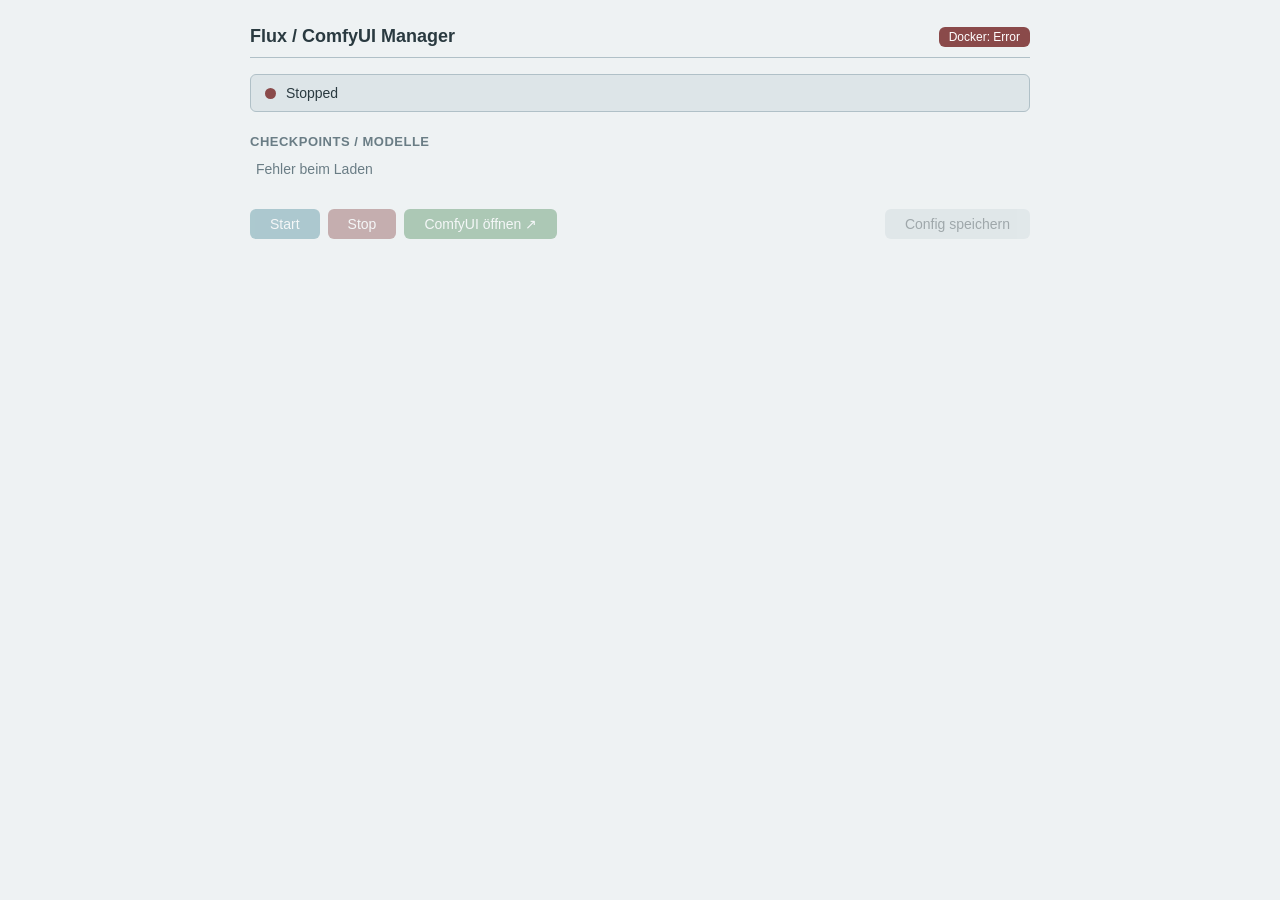
==== static/index.html @ bab30f20 "Inital commit" ====
<!doctype html>
<html lang="de">
   <head>
      <meta charset="UTF-8" />
      <meta name="viewport" content="width=device-width, initial-scale=1.0" />
      <title>Flux / ComfyUI Manager</title>
      <link rel="stylesheet" href="style.css" />
   </head>
   <body>
      <div class="app">
         <header>
            <h1>Flux / ComfyUI Manager</h1>
            <div id="dockerStatus" class="docker-badge">Docker: checking...</div>
         </header>

         <!-- Status -->
         <section class="status-bar" id="statusBar">
            <span class="status-dot" id="statusDot"></span>
            <span id="statusText">Stopped</span>
            <span id="statusCheckpoint" class="status-weight"></span>
            <span id="statusApi" class="status-api"></span>
         </section>

         <!-- Checkpoints List -->
         <section class="section">
            <h2>Checkpoints / Modelle</h2>
            <div id="checkpointsList" class="weights-list">
               <p class="muted">Loading...</p>
            </div>
         </section>

         <!-- Config Panel -->
         <section class="section" id="configSection" style="display: none">
            <h2>
               Parameter
               <span id="configModelName" class="config-model-name"></span>
            </h2>

            <div class="config-grid">
               <label>VRAM-Modus
                  <select id="vramMode">
                     <option value="lowvram">Low VRAM (~8 GB)</option>
                     <option value="normalvram" selected>Normal (16 GB)</option>
                     <option value="highvram">High VRAM</option>
                  </select>
               </label>
               <label>VAE Precision
                  <select id="vaePrecision">
                     <option value="auto" selected>Auto</option>
                     <option value="fp16">FP16 (spart ~1 GB)</option>
                     <option value="bf16">BF16</option>
                     <option value="fp32">FP32 (volle Qualität)</option>
                  </select>
               </label>
               <label>Preview-Methode
                  <select id="previewMethod">
                     <option value="auto" selected>Auto</option>
                     <option value="latent2rgb">latent2rgb (schnell)</option>
                     <option value="none">Keine</option>
                  </select>
               </label>
               <label class="checkbox">
                  <input type="checkbox" id="forceFp16" />
                  Force FP16 <span class="input-hint">spart ~20% VRAM</span>
               </label>
               <label class="checkbox">
                  <input type="checkbox" id="disableXformers" />
                  Disable xformers
               </label>
            </div>
         </section>

         <!-- Info (wird mit Config eingeblendet) -->
         <section class="section info-section" id="infoSection" style="display: none">
            <h2>Hinweise</h2>
            <div class="info-grid">
               <div class="info-item">
                  <span class="info-flag">GGUF-Modelle</span>
                  <span class="info-desc">
                     Werden nach <code>models/unet/</code> gemountet. Erfordert die
                     ComfyUI-GGUF Extension (siehe unten).
                  </span>
               </div>
               <div class="info-item">
                  <span class="info-flag">Model-Loading</span>
                  <span class="info-desc">
                     ComfyUI lädt Modelle erst beim ersten Workflow-Run, nicht beim Start.
                     „ComfyUI bereit" bedeutet: UI erreichbar – nicht: Modell im VRAM.
                  </span>
               </div>
            </div>
         </section>

         <!-- GGUF Extension -->
         <section class="section" id="ggufSection" style="display: none">
            <h2>GGUF Extension</h2>
            <div class="info-grid">
               <div class="info-item">
                  <span id="ggufStatus" class="info-flag">–</span>
                  <span class="info-desc">
                     Einmalige Installation während ComfyUI läuft. Danach persistiert
                     die Extension im <code>extensions/</code>-Verzeichnis.
                  </span>
               </div>
            </div>
            <button id="installGgufBtn" class="btn btn-config" style="margin-top: 8px" disabled>
               GGUF Extension installieren
            </button>
         </section>

         <!-- Actions -->
         <section class="actions">
            <button id="startBtn" class="btn btn-start" disabled>Start</button>
            <button id="stopBtn" class="btn btn-stop" disabled>Stop</button>
            <a
               id="openComfyBtn"
               class="btn btn-comfy"
               href="#"
               target="_blank"
               style="pointer-events: none; opacity: 0.4; text-decoration: none"
               >ComfyUI öffnen ↗</a
            >
            <button id="saveConfigBtn" class="btn btn-config" disabled>
               Config speichern
            </button>
         </section>

         <!-- Toast -->
         <div id="toast" class="toast hidden"></div>
      </div>

      <script src="script.js"></script>
   </body>
</html>
---- static/style.css ----
/* Glacier Color Scheme */
:root {
    --bg: #eef2f3;
    --surface: #dde5e8;
    --surface-alt: #cdd8dc;
    --border: #b0c0c7;
    --text: #2a3a40;
    --text-muted: #6a7d85;
    --accent: #4a8a9a;
    --accent-hover: #3a7585;
    --danger: #8a4a4a;
    --danger-hover: #753e3e;
    --success: #4a8a5a;
    --warning: #9a854a;
    --dot-healthy: #4a8a5a;
    --dot-starting: #9a854a;
    --dot-stopped: #8a4a4a;
    --radius: 6px;
}

* { margin: 0; padding: 0; box-sizing: border-box; }

body {
    font-family: -apple-system, BlinkMacSystemFont, 'Segoe UI', sans-serif;
    font-size: 15px;
    background: var(--bg);
    color: var(--text);
}

.app {
    max-width: 820px;
    margin: 0 auto;
    padding: 16px 20px;
}

header {
    display: flex;
    justify-content: space-between;
    align-items: center;
    padding: 10px 0;
    border-bottom: 1px solid var(--border);
    margin-bottom: 16px;
}

header h1 {
    font-size: 18px;
    font-weight: 600;
}

.docker-badge {
    font-size: 12px;
    padding: 3px 10px;
    border-radius: var(--radius);
    background: var(--surface-alt);
}

.docker-badge.ok { background: var(--success); color: #fff; }
.docker-badge.err { background: var(--danger); color: #fff; }

/* Status Bar */
.status-bar {
    display: flex;
    align-items: center;
    gap: 10px;
    padding: 10px 14px;
    background: var(--surface);
    border: 1px solid var(--border);
    border-radius: var(--radius);
    margin-bottom: 16px;
    font-size: 14px;
}

.status-dot {
    width: 11px;
    height: 11px;
    border-radius: 50%;
    background: var(--dot-stopped);
    flex-shrink: 0;
}

.status-dot.healthy { background: var(--dot-healthy); }
.status-dot.starting { background: var(--dot-starting); animation: pulse 1s infinite; }
.status-dot.stopped { background: var(--dot-stopped); }

@keyframes pulse {
    0%, 100% { opacity: 1; }
    50% { opacity: 0.4; }
}

.status-weight {
    color: var(--text-muted);
    font-size: 13px;
    margin-left: auto;
}

.status-api {
    font-size: 12px;
    padding: 2px 8px;
    border-radius: var(--radius);
}

.status-api.ready { background: var(--success); color: #fff; }
.status-api.waiting { background: var(--surface-alt); color: var(--text-muted); }

/* Section */
.section {
    margin-bottom: 16px;
}

.section h2 {
    font-size: 13px;
    font-weight: 600;
    padding: 6px 0;
    color: var(--text-muted);
    text-transform: uppercase;
    letter-spacing: 0.5px;
}

/* Weights / Checkpoints List */
.weights-list {
    display: flex;
    flex-direction: column;
    gap: 4px;
}

.weight-item {
    display: flex;
    align-items: center;
    gap: 10px;
    padding: 8px 12px;
    background: var(--surface);
    border: 1px solid transparent;
    border-radius: var(--radius);
    cursor: pointer;
    transition: border-color 0.15s;
}

.weight-item:hover {
    border-color: var(--border);
}

.weight-item.selected {
    border-color: var(--accent);
    background: var(--surface-alt);
}

.weight-item input[type="radio"] {
    accent-color: var(--accent);
}

.weight-name {
    font-weight: 500;
    font-size: 14px;
    flex: 1;
    overflow: hidden;
    text-overflow: ellipsis;
    white-space: nowrap;
}

.weight-size {
    font-size: 13px;
    color: var(--text-muted);
    white-space: nowrap;
}

.weight-config-badge {
    font-size: 11px;
    padding: 2px 6px;
    border-radius: var(--radius);
    background: var(--accent);
    color: #fff;
}

/* Typ-Badges für Checkpoint-Liste */
.badge-gguf { background: #3a7a8a; }
.badge-safe { background: var(--success); }

.muted {
    color: var(--text-muted);
    font-size: 14px;
    padding: 6px;
}

/* Config Grid */
.config-grid {
    display: grid;
    grid-template-columns: 1fr 1fr 1fr;
    gap: 8px 12px;
}

.config-grid label {
    display: flex;
    flex-direction: column;
    font-size: 12px;
    color: var(--text-muted);
    gap: 3px;
}

.config-grid input,
.config-grid select {
    padding: 6px 8px;
    border: 1px solid var(--border);
    border-radius: var(--radius);
    background: #fff;
    font-size: 14px;
    color: var(--text);
}

.config-grid input:focus,
.config-grid select:focus {
    outline: none;
    border-color: var(--accent);
}

.config-grid label.checkbox {
    flex-direction: row;
    align-items: center;
    font-size: 14px;
    color: var(--text);
    gap: 6px;
    padding-top: 16px;
}

.config-model-name {
    font-weight: 400;
    font-size: 13px;
    color: var(--accent);
}

.input-hint {
    font-size: 11px;
    color: var(--text-muted);
    font-weight: normal;
    margin-left: 4px;
}

/* Actions */
.actions {
    display: flex;
    gap: 8px;
    padding: 10px 0;
    align-items: center;
}

.btn {
    padding: 7px 20px;
    border: none;
    border-radius: var(--radius);
    font-size: 14px;
    font-weight: 500;
    cursor: pointer;
    transition: background 0.15s;
}

.btn:disabled {
    opacity: 0.4;
    cursor: not-allowed;
}

.btn-start {
    background: var(--accent);
    color: #fff;
}

.btn-start:hover:not(:disabled) {
    background: var(--accent-hover);
}

.btn-stop {
    background: var(--danger);
    color: #fff;
}

.btn-stop:hover:not(:disabled) {
    background: var(--danger-hover);
}

.btn-comfy {
    background: var(--success);
    color: #fff;
    display: inline-block;
}

.btn-comfy:hover {
    background: #3a7a4a;
}

.btn-config {
    background: var(--surface-alt);
    color: var(--text);
    margin-left: auto;
}

.btn-config:hover:not(:disabled) {
    background: var(--border);
}

/* Fixed Parameters / Info */
.info-section {
    opacity: 0.85;
}

.info-hint {
    margin-bottom: 12px;
    font-size: 13px;
}

.info-grid {
    display: flex;
    flex-direction: column;
    gap: 8px;
}

.info-item {
    display: flex;
    gap: 12px;
    align-items: baseline;
    padding: 8px 10px;
    background: var(--surface-alt);
    border-radius: var(--radius);
    border-left: 3px solid var(--border);
}

.info-flag {
    font-family: monospace;
    font-size: 13px;
    color: var(--accent);
    white-space: nowrap;
    min-width: 140px;
}

.info-desc {
    font-size: 13px;
    color: var(--text-muted);
    line-height: 1.5;
}

.info-desc code {
    font-family: monospace;
    background: var(--surface);
    padding: 1px 4px;
    border-radius: 3px;
}

/* Toast */
.toast {
    position: fixed;
    bottom: 16px;
    right: 16px;
    padding: 8px 18px;
    border-radius: var(--radius);
    font-size: 14px;
    color: #fff;
    background: var(--text);
    transition: opacity 0.3s;
    z-index: 100;
}

.toast.hidden { opacity: 0; pointer-events: none; }
.toast.error { background: var(--danger); }
.toast.success { background: var(--success); }
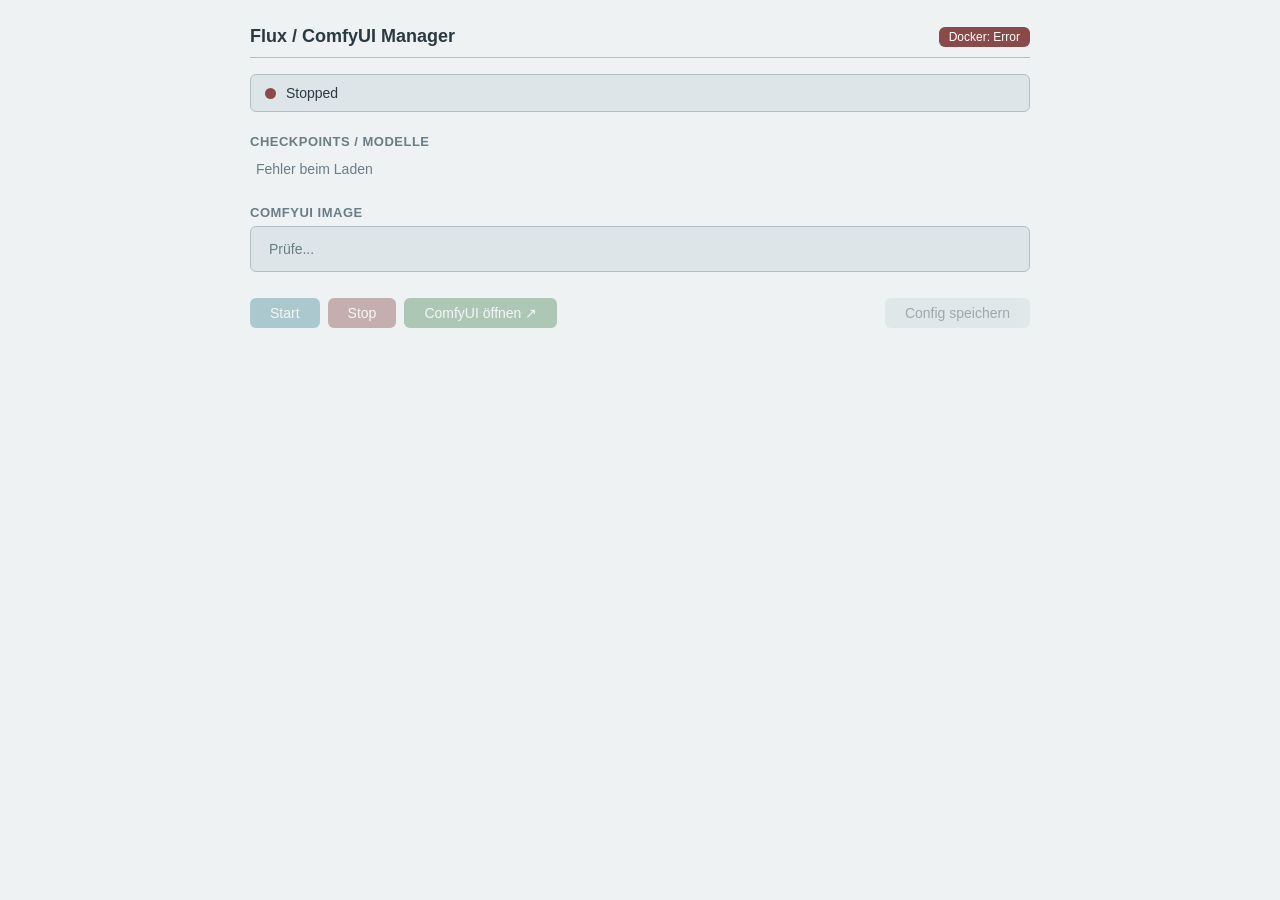
==== commit a5e7c73f: "flux-manager: add image pre-pull with progress bar   - New endpoints POST /api/image/pull and GET /a" ====
--- a/static/index.html
+++ b/static/index.html
@@ -108,6 +108,21 @@
             </button>
          </section>
 
+         <!-- Image -->
+         <section class="section" id="imageSection">
+            <h2>ComfyUI Image</h2>
+            <div class="image-status-row">
+               <span id="imageStatusText" class="muted">Prüfe...</span>
+               <button id="pullImageBtn" class="btn btn-config" style="display:none">Image laden</button>
+            </div>
+            <div id="pullProgressWrap" style="display:none; margin-top:8px">
+               <div class="progress-bar-track">
+                  <div id="pullProgressBar" class="progress-bar-fill"></div>
+               </div>
+               <span id="pullProgressText" class="muted" style="font-size:0.78rem"></span>
+            </div>
+         </section>
+
          <!-- Actions -->
          <section class="actions">
             <button id="startBtn" class="btn btn-start" disabled>Start</button>
--- a/static/style.css
+++ b/static/style.css
@@ -359,3 +359,39 @@
 .toast.hidden { opacity: 0; pointer-events: none; }
 .toast.error { background: var(--danger); }
 .toast.success { background: var(--success); }
+
+/* Image Section */
+.image-status-row {
+    display: flex;
+    align-items: center;
+    gap: 12px;
+    padding: 8px 12px;
+    background: var(--surface);
+    border: 1px solid var(--border);
+    border-radius: var(--radius);
+}
+
+.progress-bar-track {
+    height: 8px;
+    background: var(--surface-alt);
+    border-radius: 4px;
+    overflow: hidden;
+}
+
+.progress-bar-fill {
+    height: 100%;
+    width: 0%;
+    background: var(--accent);
+    border-radius: 4px;
+    transition: width 0.4s ease;
+}
+
+.progress-bar-fill.indeterminate {
+    width: 40%;
+    animation: slide 1.2s infinite linear;
+}
+
+@keyframes slide {
+    0%   { margin-left: -40%; }
+    100% { margin-left: 100%; }
+}
